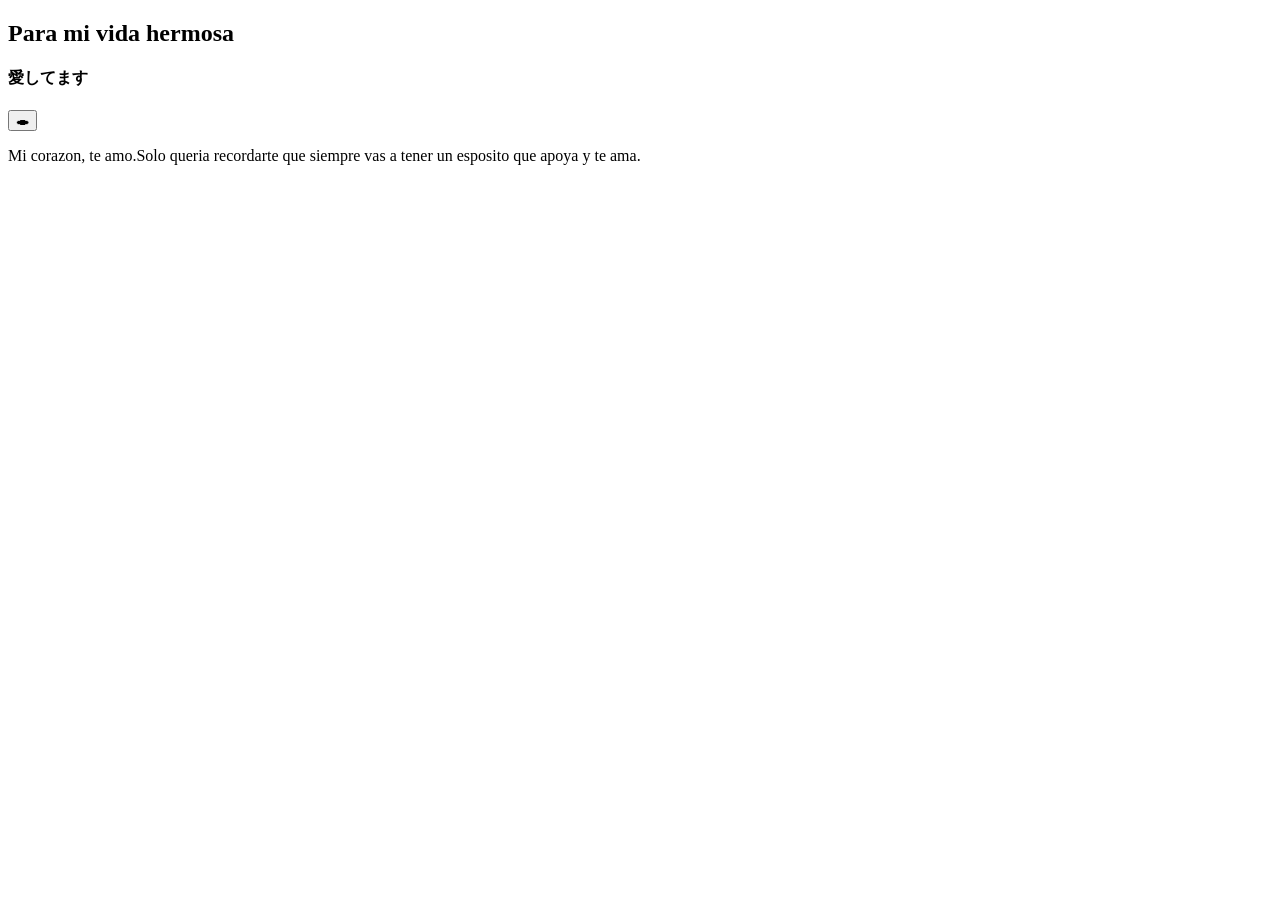
==== index.html @ 9b73f85c "Rename index.html (2).html to index.html" ====
<!DOCTYPE html>
<html lang="es">
<head>
     <title>Florecitastablita</title>
     <meta charset= "UTF-8">
     <link rel="stylesheet" href="styles.css">
</head>
<body>
     <div class="cartita-bonita">
     <h2>Para mi vida hermosa</h2>
     <h4>愛してます</h4>
     <button onclick="MostrarCarta()">🕳</button>

     <p id="texto-carta" class="oculto">Mi corazon, te amo.Solo queria recordarte que siempre vas a tener un esposito que apoya y te ama.   
     </p>
</div>
     <script src="script.js"></script>
</body>
</html>
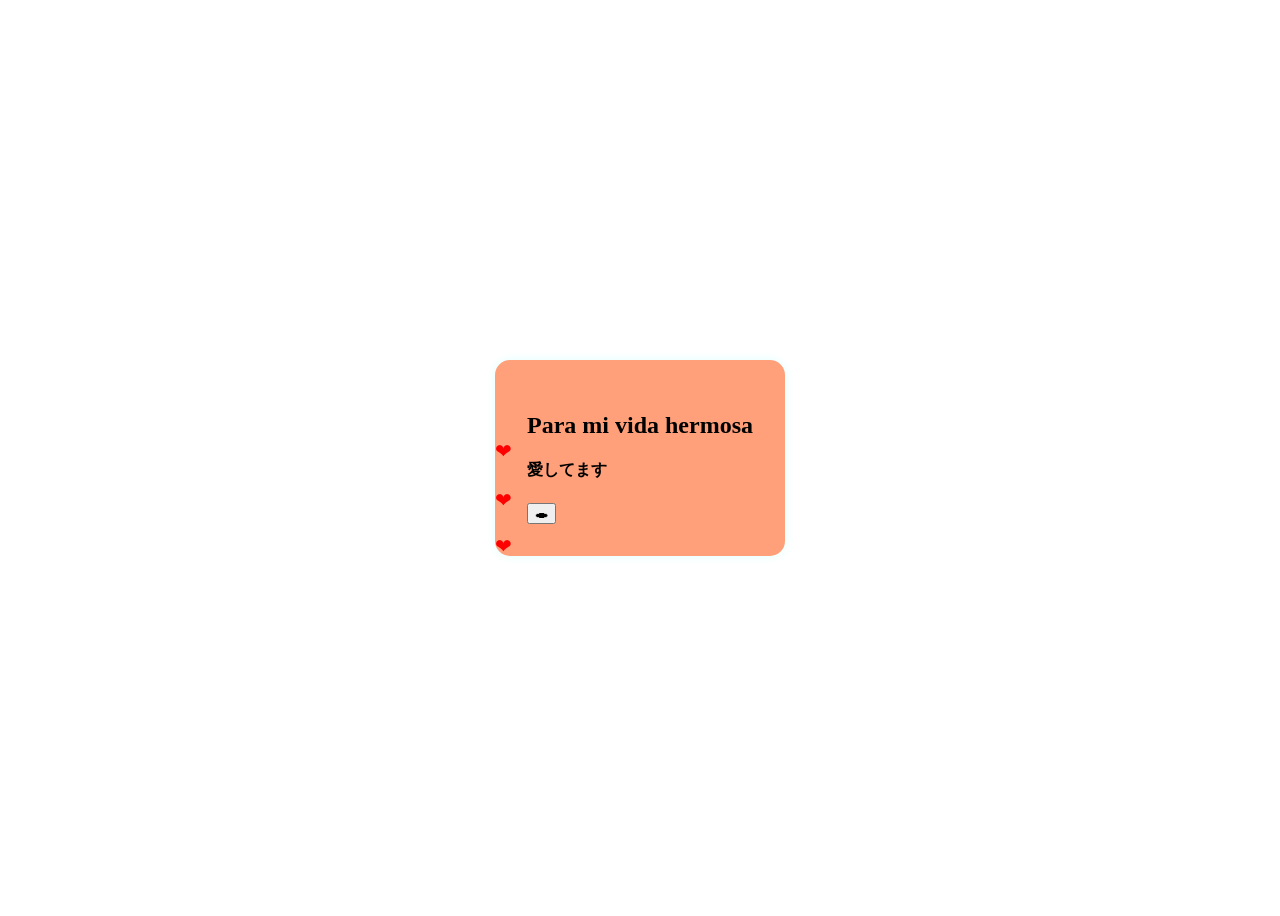
==== commit fbad0640: "Update index.html" ====
--- a/index.html
+++ b/index.html
@@ -1,7 +1,7 @@
 <!DOCTYPE html>
 <html lang="es">
 <head>
-     <title>Florecitastablita</title>
+     <title>Para mi amor</title>
      <meta charset= "UTF-8">
      <link rel="stylesheet" href="styles.css">
 </head>
--- a/styles.css
+++ b/styles.css
@@ -0,0 +1,43 @@
+.oculto {
+	display: none;
+}
+
+.cartita-bonita {
+    background: lightsalmon;
+    padding: 32px;
+    border-radius: 15px;
+    box-shadow: 0px 0px 10px lightcyan;
+    position: relative;
+    overflow: hidden;
+
+}
+
+#texto-carta {
+	background: #8c5ab8;
+	font-family: "Papyrus";
+}
+
+body {
+	display: flex;
+	justify-content: center;
+	align-items: center;
+	height: 100vh;
+	width: auto;
+}
+
+.corazon {
+  position: absolute;
+  color: red;
+  font-size: 20px;
+  animation: mover 4s linear;
+}
+@Keyframes mover {
+  0% {
+    transform: translateX(0);
+    opacity: 1;
+  }
+  100% {
+    transform: translateX(100%);
+    opacity: 0;
+  }
+}
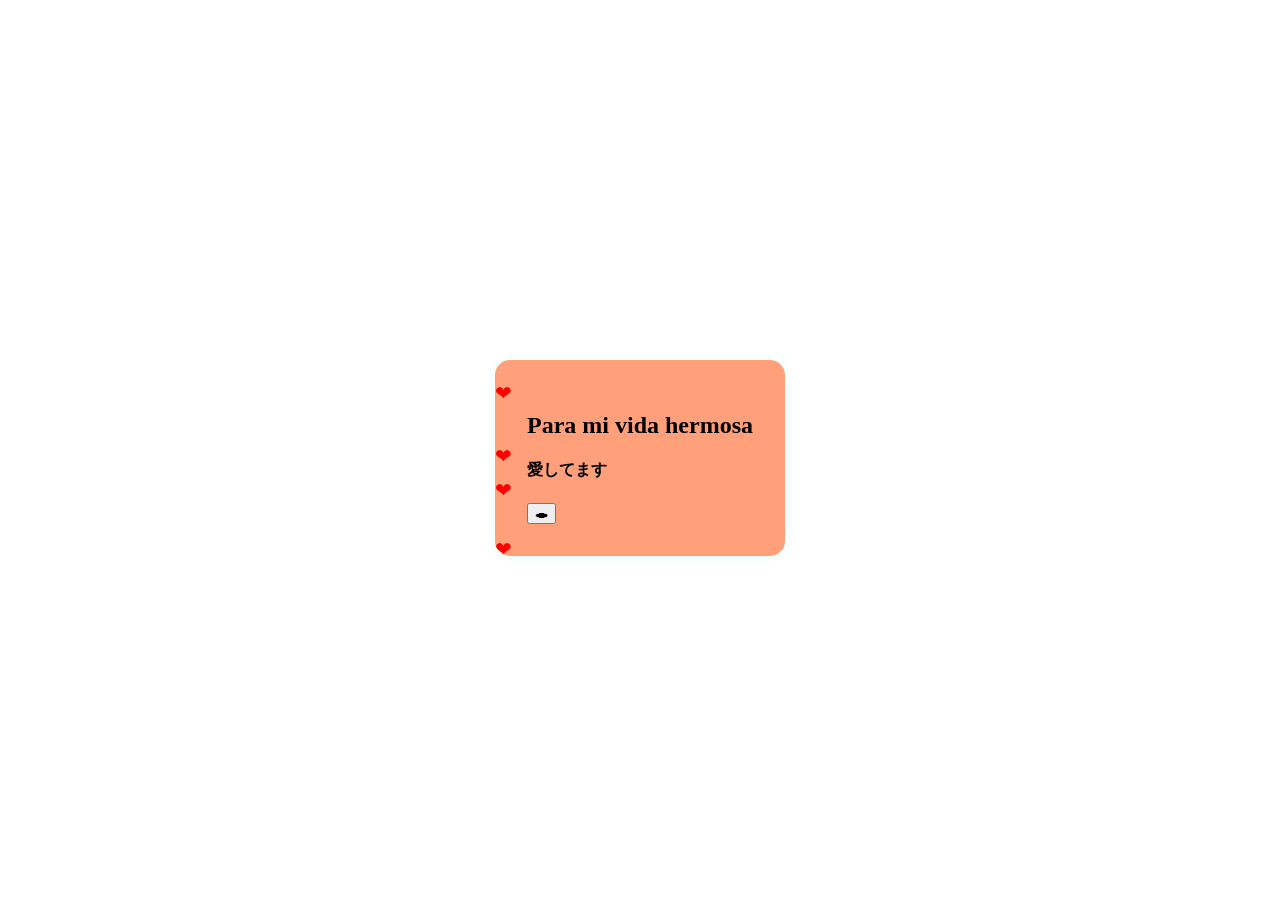
==== commit b849fbbf: "Update index.html" ====
--- a/index.html
+++ b/index.html
@@ -1,7 +1,7 @@
 <!DOCTYPE html>
 <html lang="es">
 <head>
-     <title>Para mi amor</title>
+     <title>Paramiamor</title>
      <meta charset= "UTF-8">
      <link rel="stylesheet" href="styles.css">
 </head>
